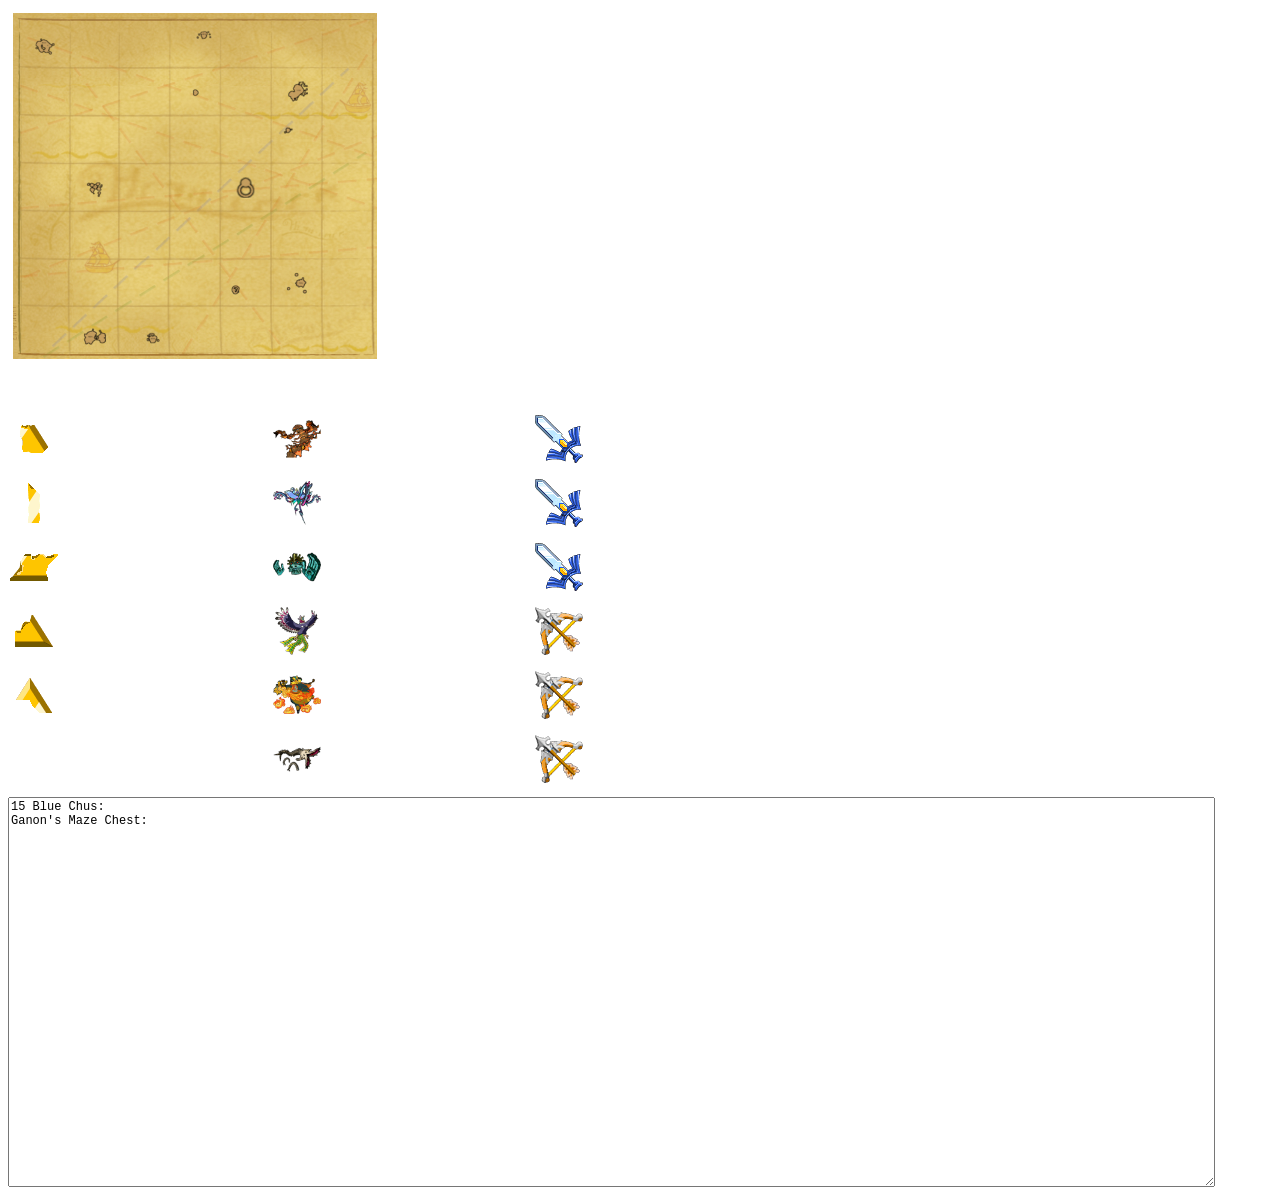
==== src/tracker.html @ e60bdfe7 "Init" ====
<!DOCTYPE html>
<head>
  <link rel="stylesheet" type="text/css" media="screen" href="static/amyy-css/main.css">
  <link rel="stylesheet" type="text/css" media="screen" href="static/main.css">
  <script defer src="static/script.js"></script>
</head>
<body>
  <div class="map-area-container">
    <div class="map-area">
      <div class="map-container">
        <div class="sea-sector" area="Forsaken Fortress"></div>
        <div class="sea-sector" area="Star Island"></div>
        <div class="sea-sector" area="Northern Fairy Island"></div>
        <div class="sea-sector" area="Gale Isle"></div>
        <div class="sea-sector" area="Crescent Moon Island"></div>
        <div class="sea-sector" area="Seven-Star Isles"></div>
        <div class="sea-sector" area="Overlook Island"></div>

        <div class="sea-sector" area="Four-Eye Reef"></div>
        <div class="sea-sector" area="Mother and Child Isles"></div>
        <div class="sea-sector" area="Spectacle Island"></div>
        <div class="sea-sector" area="Windfall Island"></div>
        <div class="sea-sector" area="Pawprint Isle"></div>
        <div class="sea-sector" area="Dragon Roost Island"></div>
        <div class="sea-sector" area="Flight Control Platform"></div>

        <div class="sea-sector" area="Western Fairy Island"></div>
        <div class="sea-sector" area="Rock Spire Isle"></div>
        <div class="sea-sector" area="Tingle Island"></div>
        <div class="sea-sector" area="Northern Triangle Island"></div>
        <div class="sea-sector" area="Eastern Fairy Island"></div>
        <div class="sea-sector" area="Fire Mountain"></div>
        <div class="sea-sector" area="Star Belt Archipelago"></div>

        <div class="sea-sector" area="Three-Eye Reef"></div>
        <div class="sea-sector" area="Greatfish Isle"></div>
        <div class="sea-sector" area="Cyclops Reef"></div>
        <div class="sea-sector" area="Six-Eye Reef"></div>
        <div class="sea-sector" area="ToTG Sector"></div>
        <div class="sea-sector" area="Eastern Triangle Island"></div>
        <div class="sea-sector" area="Thorned Fairy Island"></div>

        <div class="sea-sector" area="Needle Rock Isle"></div>
        <div class="sea-sector" area="Islet of Steel"></div>
        <div class="sea-sector" area="Stone Watcher Island"></div>
        <div class="sea-sector" area="Southern Triangle Island"></div>
        <div class="sea-sector" area="Private Oasis"></div>
        <div class="sea-sector" area="Bomb Island"></div>
        <div class="sea-sector" area="Bird's Peek Rock"></div>

        <div class="sea-sector" area="Diamond Steppe Island"></div>
        <div class="sea-sector" area="Five-Eye Reef"></div>
        <div class="sea-sector" area="Shark Island"></div>
        <div class="sea-sector" area="Southern Fairy Island"></div>
        <div class="sea-sector" area="Ice Ring Isle"></div>
        <div class="sea-sector" area="Forest Haven"></div>
        <div class="sea-sector" area="Cliff Plateau Isles"></div>

        <div class="sea-sector" area="Horseshoe Island"></div>
        <div class="sea-sector" area="Outset Island"></div>
        <div class="sea-sector" area="Headstone Island"></div>
        <div class="sea-sector" area="Two-Eye Reef"></div>
        <div class="sea-sector" area="Angular Isles"></div>
        <div class="sea-sector" area="Boating Course"></div>
        <div class="sea-sector" area="Five-Star Isles"></div>
      </div>
    </div>
    <p id="hovered-sector-text"></p>
  </div>
  <div class="sectors">
    <div class="sector">
      <div id="shard-4" class="item-list">
        <img src="static/images/shard_4.png" />
        <p></p>
      </div>
      <div id="shard-5" class="item-list">
        <img src="static/images/shard_5.png" />
        <p></p>
      </div>
      <div id="shard-6" class="item-list">
        <img src="static/images/shard_6.png" />
        <p></p>
      </div>
      <div id="shard-7" class="item-list">
        <img src="static/images/shard_7.png" />
        <p></p>
      </div>
      <div id="shard-8" class="item-list">
        <img src="static/images/shard_8.png" />
        <p></p>
      </div>
    </div>
    <div class="sector">
      <div id="boss-gohma" dungeon="Dragon Roost Cavern" class="item-list">
        <img src="static/images/gohma.png" />
        <p></p>
      </div>
      <div id="boss-kalledemos" dungeon="Forbidden Woods" class="item-list">
        <img src="static/images/kalledemos.png" />
        <p></p>
      </div>
      <div id="boss-gohdan" dungeon="Tower of The Gods" class="item-list">
        <img src="static/images/gohdan.png" />
        <p></p>
      </div>
      <div id="boss-helmarocking" dungeon="Forsaken Fortress" class="item-list">
        <img src="static/images/helmarocking.png" />
        <p></p>
      </div>
      <div id="boss-jalhalla" dungeon="Earth Temple" class="item-list">
        <img src="static/images/jalhalla.png" />
        <p></p>
      </div>
      <div id="boss-molgera" dungeon="Wind Temple" class="item-list">
        <img src="static/images/molgera.png" />
        <p></p>
      </div>
    </div>
    <div class="sector">
      <div id="sword-1" class="item-list">
        <img src="static/images/sword.png" />
        <p></p>
      </div>
      <div id="sword-2" class="item-list">
        <img src="static/images/sword.png" />
        <p></p>
      </div>
      <div id="sword-3" class="item-list">
        <img src="static/images/sword.png" />
        <p></p>
      </div>
      <div id="bow-1" class="item-list">
        <img src="static/images/bow.png" />
        <p></p>
      </div>
      <div id="bow-2" class="item-list">
        <img src="static/images/bow.png" />
        <p></p>
      </div>
      <div id="bow-3" class="item-list">
        <img src="static/images/bow.png" />
        <p></p>
      </div>
    </div>
  </div>
  <div class="generic-notes">
    <textarea id="notes" spellcheck="false"></textarea>
  </div>
</body>
---- src/static/main.css ----
body {
  justify-content: unset;
  align-items: unset;
  height: unset;
  gap: 0.5rem;
}

.map-area-container {
  padding-left: 0.3rem;
  padding-top: 0.3rem;

  p {
    text-align: center;
    min-height: 22px;
  }
}

.map-area {
  width: 364px;
  height: 346px;
  background-image: url(images/sea_chart.png);
}

.map-container {
  padding: 7px 4px 3px 6px;
  width: 100%;
  height: 100%;
  box-sizing: border-box;
}

.sea-sector {
  position: relative;
  float: left;
  cursor: pointer;
  width: 42.5px;
  height: 40px;
  border: 4px solid transparent;
  outline-style: none;
}

.sea-sector[entrance="true"] {
  border-color: #419aa0;
}

.sectors {
  display: flex;
}

.sector {
  padding-right: 1rem;
}

.item-list {
  cursor: pointer;
  display: flex;
  gap: 0.3rem;
  min-height: 60px;
  border: 2px solid transparent;

  p {
    min-width: 185px;
    padding-left: 0.3rem;
  }

  img {
    width: 48px;
    height: 48px;
  }
}

.generic-notes {
  flex-grow: 1;

  textarea {
    height: 384px;
    width: 95%;
    min-width: 200px;
    font-size: 12px;
  }
}
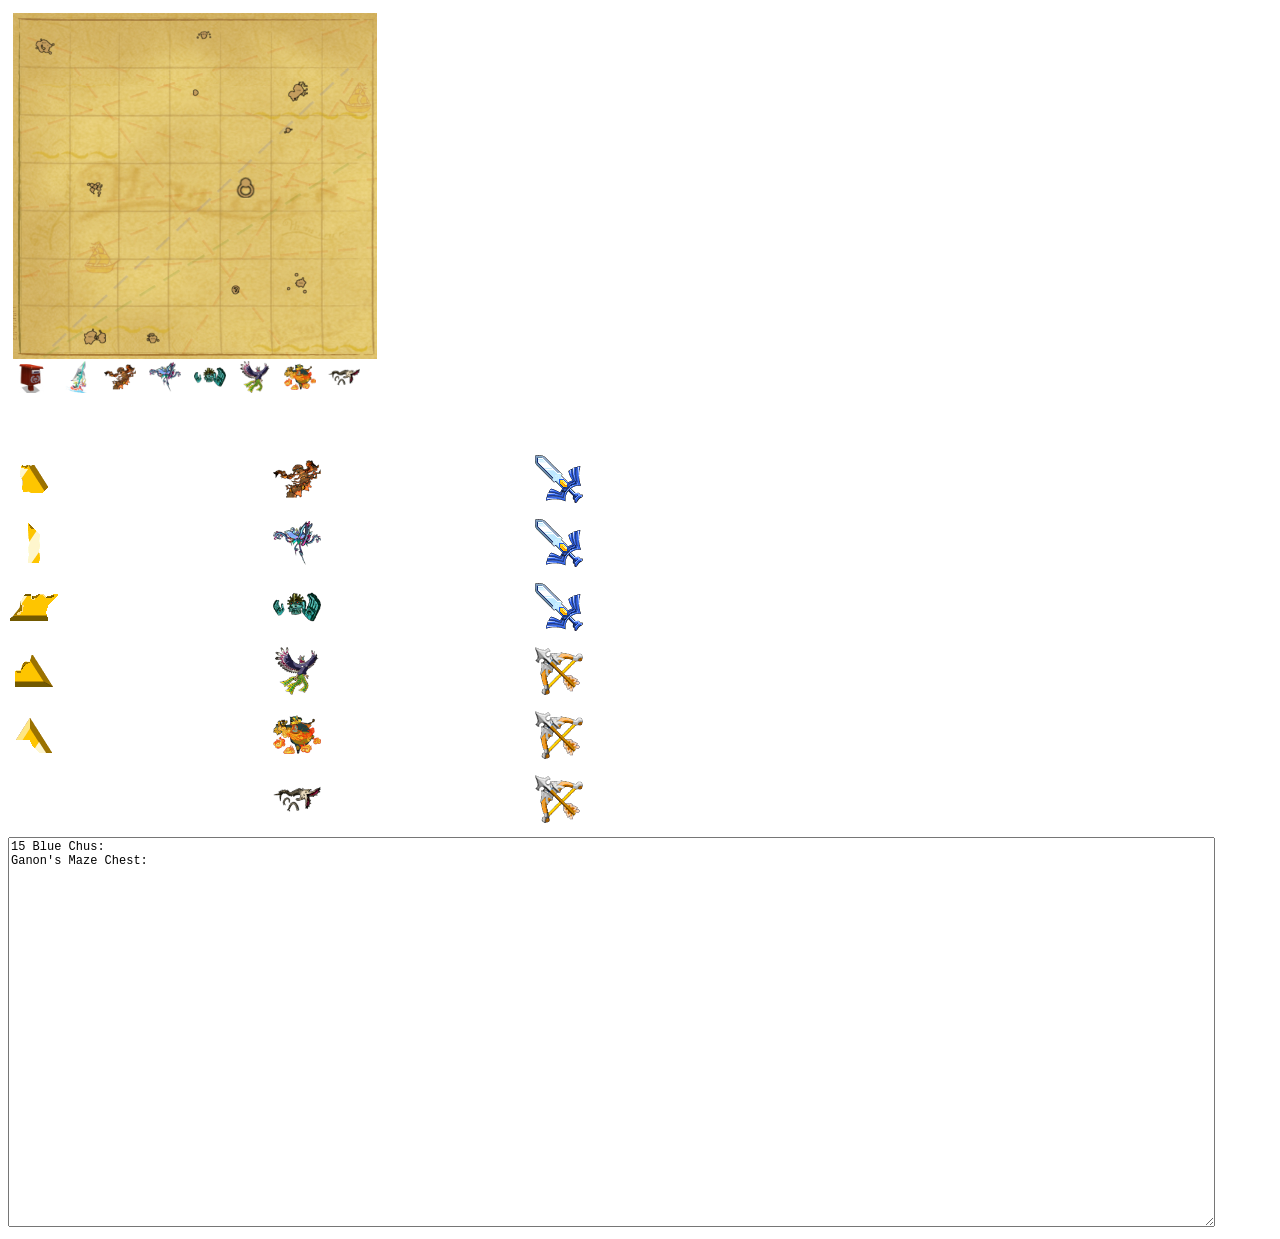
==== commit 2a794b8b: "Add buttons for Mail, Sea, and dungeons" ====
--- a/src/tracker.html
+++ b/src/tracker.html
@@ -65,7 +65,17 @@
         <div class="sea-sector" area="Five-Star Isles"></div>
       </div>
     </div>
-    <p id="hovered-sector-text"></p>
+    <div class="map-label-container">
+      <img class="additional-sector" area="The Mail" src="static/images/mailbox.png" />
+      <img class="additional-sector" area="The Great Sea" src="static/images/greatsea.png" />
+      <img class="additional-sector" area="Dragon Roost Cavern" src="static/images/gohma.png" />
+      <img class="additional-sector" area="Forbidden Woods" src="static/images/kalledemos.png" />
+      <img class="additional-sector" area="Tower of The Gods" src="static/images/gohdan.png" />
+      <img class="additional-sector" area="Forsaken Fortress" src="static/images/helmarocking.png" />
+      <img class="additional-sector" area="Earth Temple" src="static/images/jalhalla.png" />
+      <img class="additional-sector" area="Wind Temple" src="static/images/molgera.png" />
+      <p id="hovered-sector-text"></p>
+    </div>
   </div>
   <div class="sectors">
     <div class="sector">
--- a/src/static/main.css
+++ b/src/static/main.css
@@ -8,10 +8,19 @@
 .map-area-container {
   padding-left: 0.3rem;
   padding-top: 0.3rem;
+}
 
+.map-label-container {
   p {
     text-align: center;
     min-height: 22px;
+  }
+
+  img {
+    width: 32px;
+    height: 32px;
+    margin-right: 0.3rem;
+    cursor: pointer;
   }
 }
 
@@ -40,6 +49,10 @@
 
 .sea-sector[entrance="true"] {
   border-color: #419aa0;
+}
+
+.additional-sector {
+  border: 2px solid transparent;
 }
 
 .sectors {
